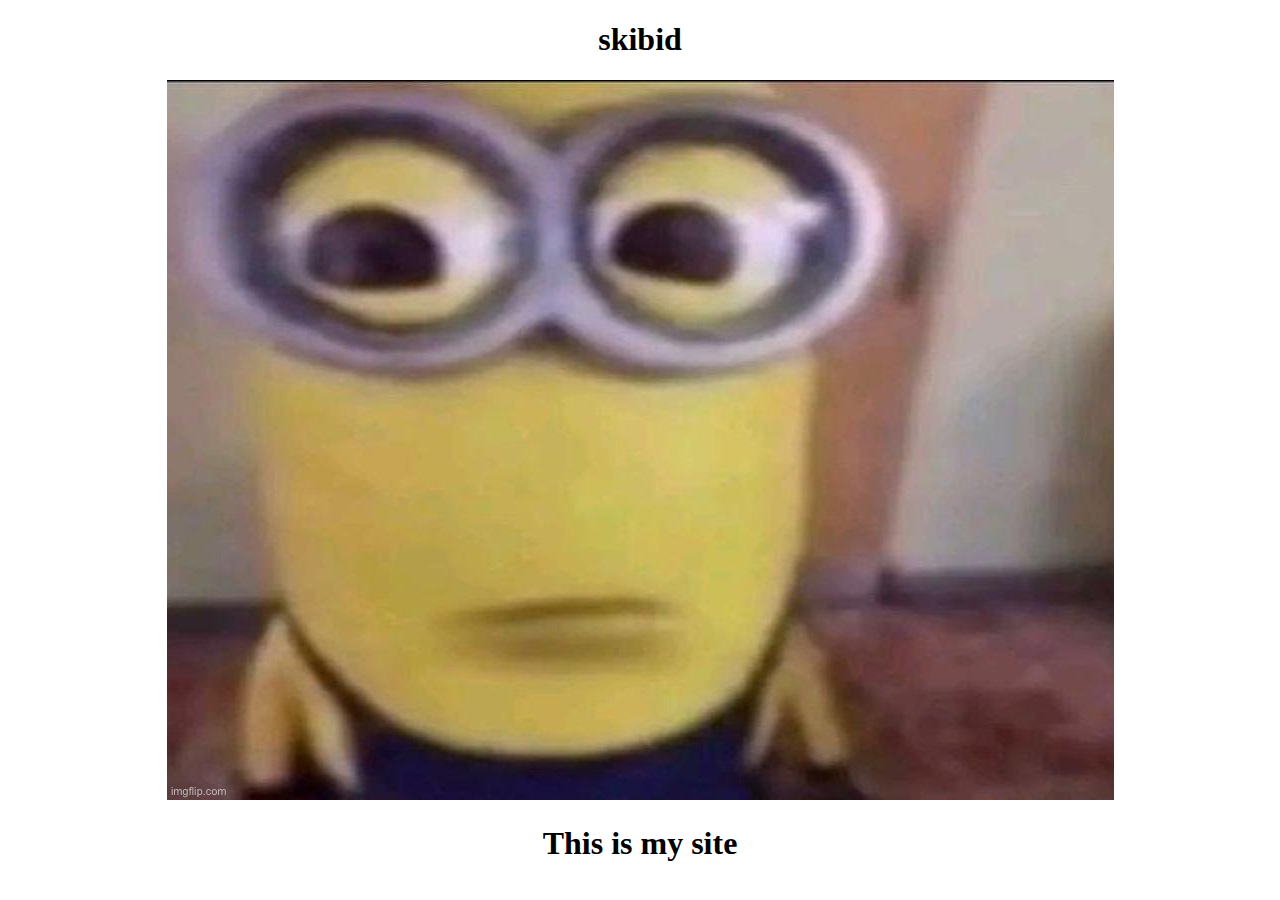
==== index.html @ e9e98f41 "changed some structuring (finally fixed CSS not working)" ====
<!DOCTYPE html>
<html lang="en">
<head>
    <meta charset="UTF-8">
    <meta name="viewport" content="width=device-width, initial-scale=1.0">
    <link rel="stylesheet" href="style.css">
    <title>Document</title>
</head>
<body>

    
    <div class="first-screen">
        <h1> skibid </h1>  
        <div>
            <img src="78do28.jpg">
        </div>
        <h1> This is my site </h1>
    </div>

</body>
</html>
---- style.css ----
.first-screen{
   text-align: center;
}
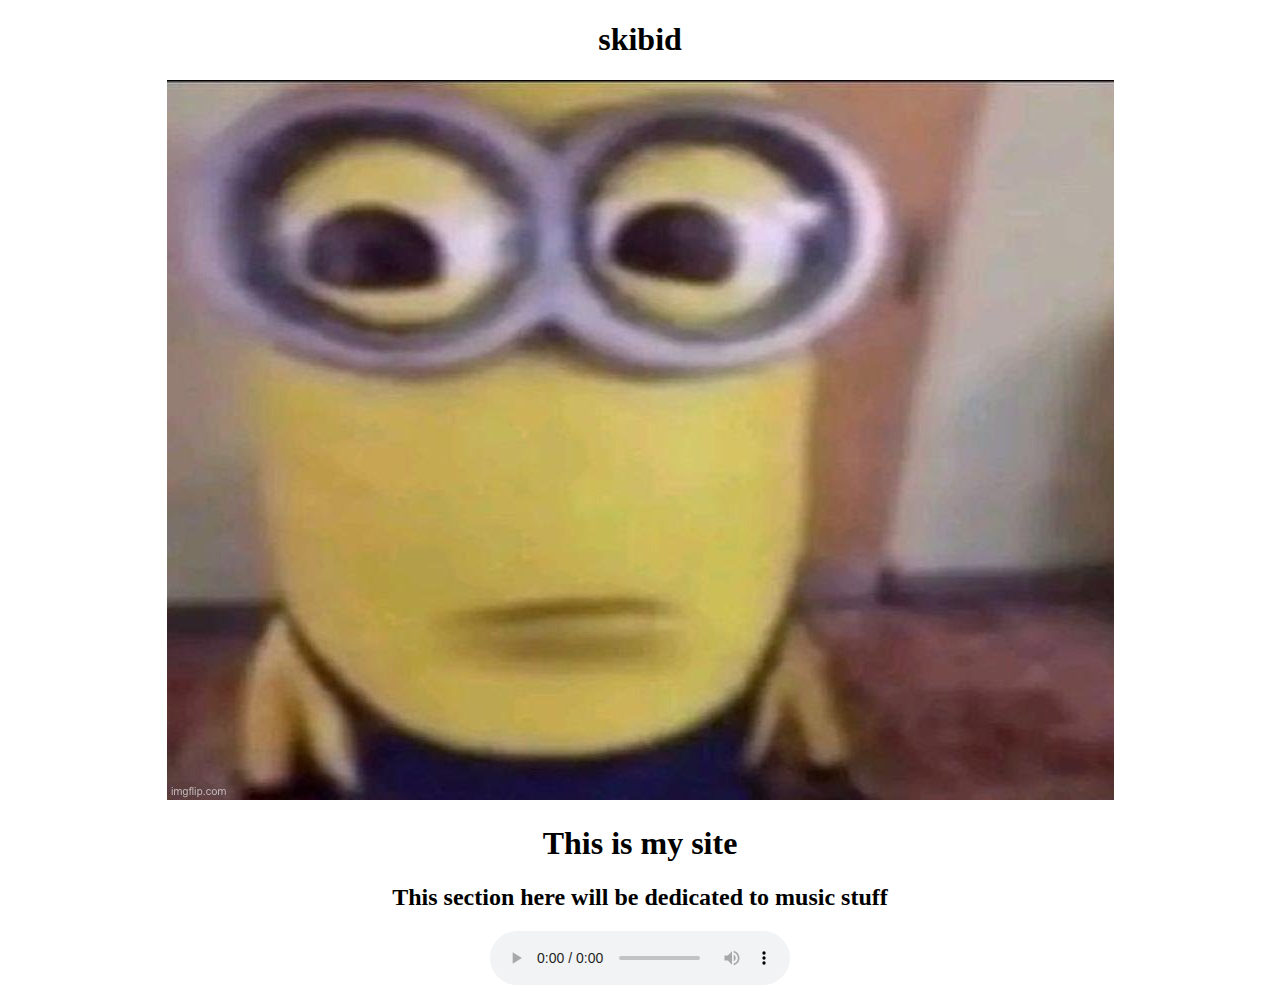
==== commit de6abd0e: "ADDED definitely not copyrighted music" ====
--- a/index.html
+++ b/index.html
@@ -7,15 +7,23 @@
     <title>Document</title>
 </head>
 <body>
-
-    
-    <div class="first-screen">
-        <h1> skibid </h1>  
+    <div class="mainBody1">
+        <div class="first-screen">
+            <h1> skibid </h1>  
         <div>
             <img src="78do28.jpg">
         </div>
         <h1> This is my site </h1>
     </div>
 
+    <div class="musicSection">
+        <h2> This section here will be dedicated to music stuff</h2>
+
+        <audio controls>
+                <source src="ratDanceAUDIO.mp3" type="audio/mpeg">
+        </audio>
+
+    </div>
+</div> 
 </body>
 </html>--- a/style.css
+++ b/style.css
@@ -1,3 +1,3 @@
-.first-screen{
+.mainBody1{
    text-align: center;
-}+}
